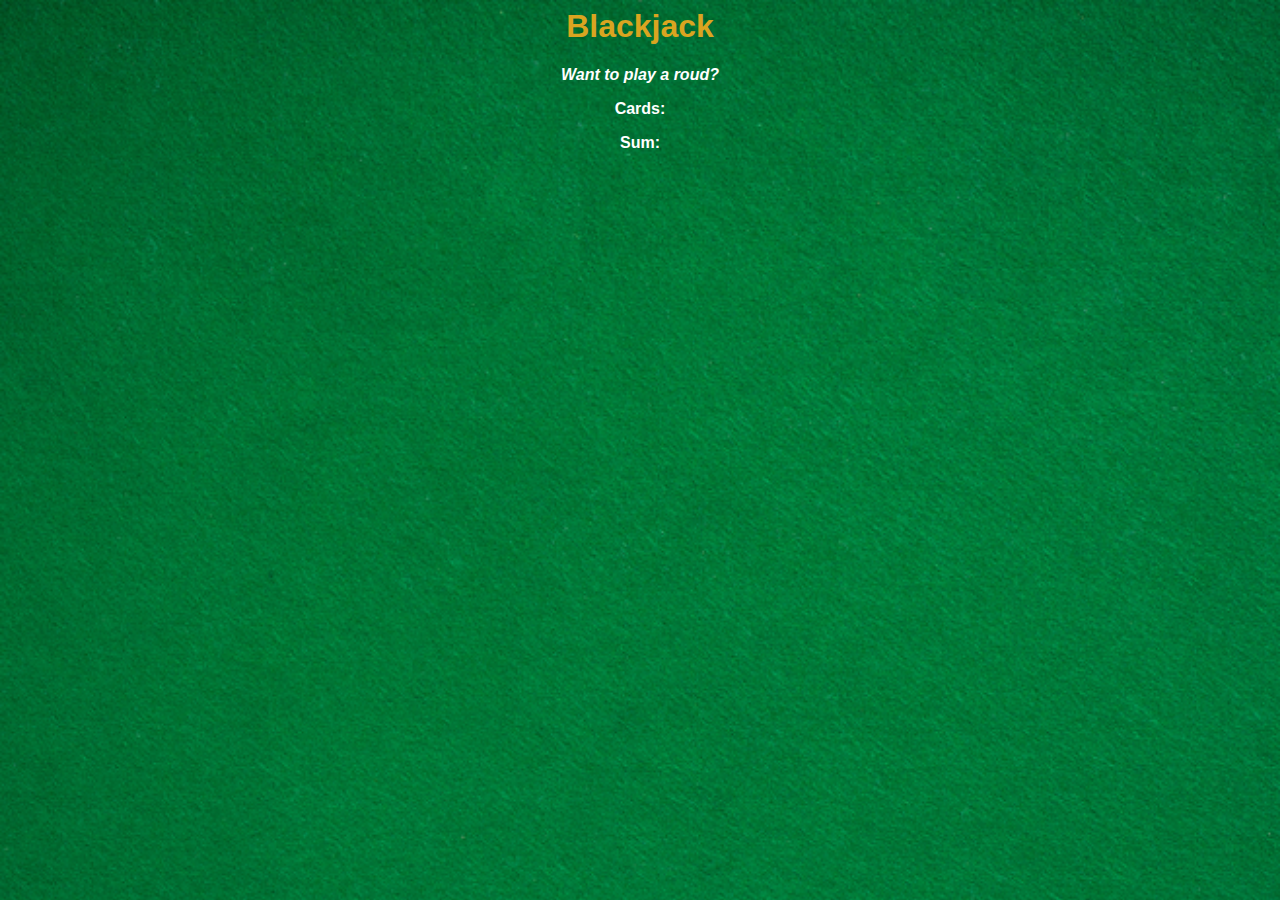
==== 2.Balck Jack/index.html @ 94b9b47f "2.black jack" ====
<html>
    <head>
        <link rel="stylesheet" href="index.css">
    </head>
    <body>
        <h1>Blackjack</h1>
        <p id = "message-el">Want to play a roud?</p>
        <p>Cards:</p>
        <p>Sum:</p>
        <script src="index.js"></script>
    </body>
</html>
---- 2.Balck Jack/index.css ----
body {
    font-family: 'Trebuchet MS', 'Lucida Sans Unicode', 'Lucida Grande', 'Lucida Sans', Arial, sans-serif;
    background-image: url("images/table.png");
    background-size:  cover;/*cover all the imagen*/
    text-align: center;
    color: white;
    font-weight: bold;
}

h1 {
    color: goldenrod;
}

body {
    color: white;
}

#message-el {
    font-style: italic;
}
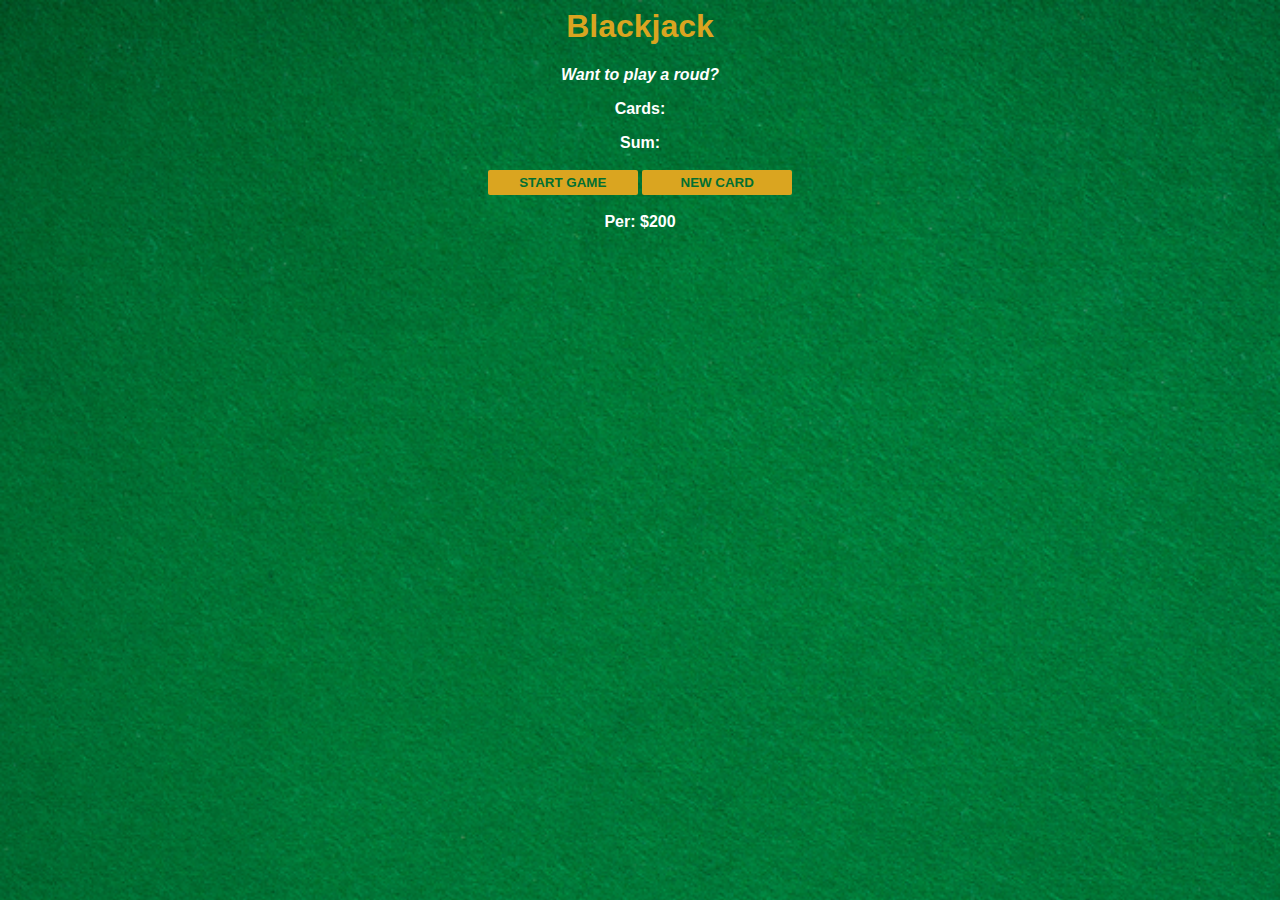
==== commit b68e6c0c: "BLACK JACK" ====
--- a/2.Balck Jack/index.html
+++ b/2.Balck Jack/index.html
@@ -5,8 +5,11 @@
     <body>
         <h1>Blackjack</h1>
         <p id = "message-el">Want to play a roud?</p>
-        <p>Cards:</p>
-        <p>Sum:</p>
+        <p id="cards-el">Cards:</p>
+        <p id="sum-el">Sum:</p>
+        <button onclick="startGame()">START GAME</button>
+        <button onclick="newCard()">NEW CARD</button>
+        <p id="player-el"></p>
         <script src="index.js"></script>
     </body>
 </html>--- a/2.Balck Jack/index.css
+++ b/2.Balck Jack/index.css
@@ -19,4 +19,16 @@
     font-style: italic;
 }
 
+button {
+    color: #016f32;
+    width: 150px;
+    background: goldenrod;
+    padding-top: 5px;
+    padding-bottom: 5px;
+    font-weight: bold;
+    border: none;
+    border-radius: 2px;
+    margin-bottom: 2px;
+    margin-top: 2px;
+}
 
